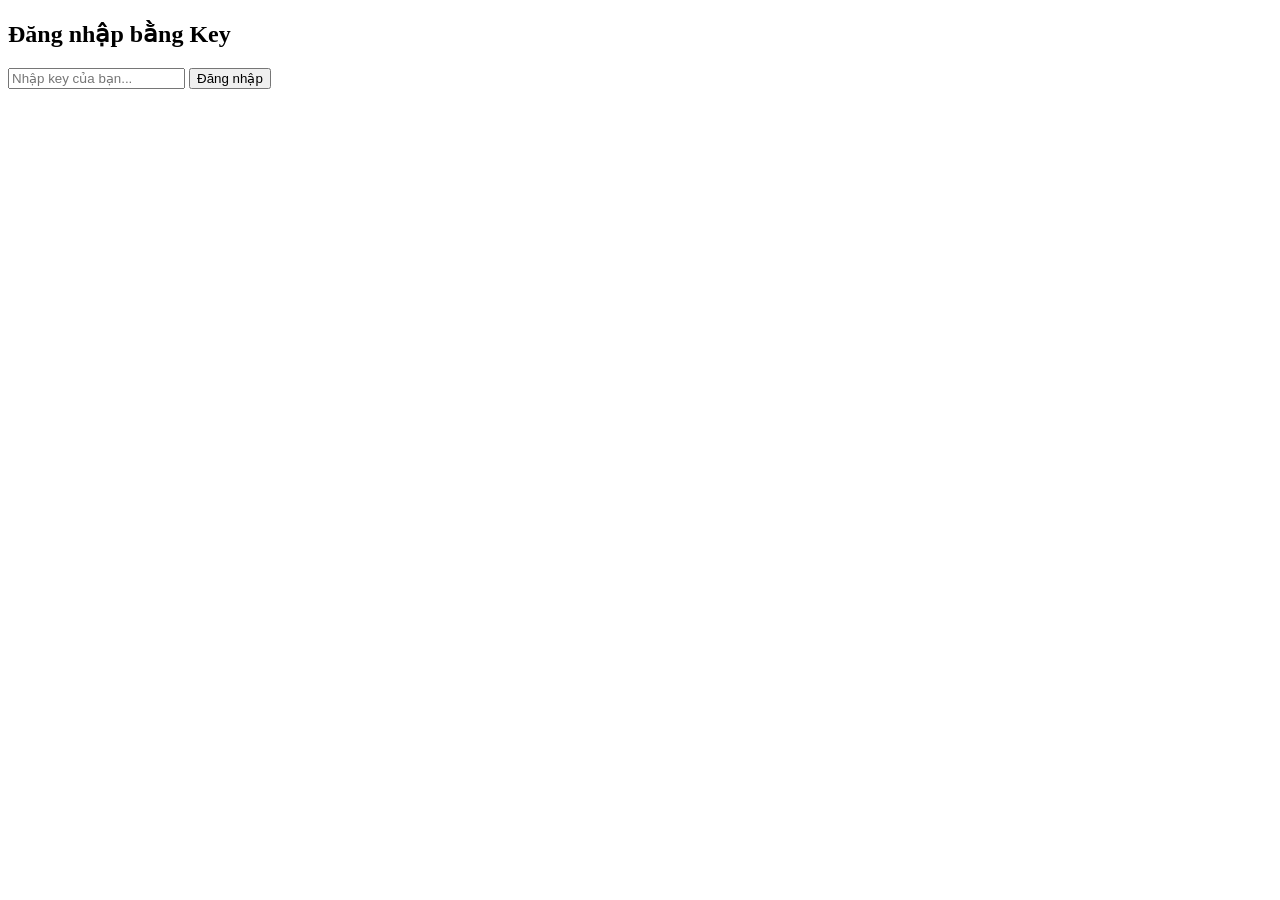
==== index.html @ 5b15d10c "Add files via upload" ====
<!DOCTYPE html>
<html lang="vi">
<head>
  <meta charset="UTF-8">
  <title>Login bằng Key</title>
  <meta name="viewport" content="width=device-width, initial-scale=1">
  <link rel="stylesheet" href="css/style.css">
</head>
<body>
  <div class="container">
    <h2>Đăng nhập bằng Key</h2>
    <input type="text" id="keyInput" placeholder="Nhập key của bạn...">
    <button id="loginBtn">Đăng nhập</button>
    <p id="loginMsg"></p>
  </div>

  <div id="menu" class="menu" style="display:none;">
    <h2>Menu chính</h2>
    <ul>
      <li><a href="#">Trang chủ</a></li>
      <li><a href="key_manager.html">Quản lý Key</a></li>
    </ul>
  </div>

  <script src="js/main.js"></script>
</body>
</html>
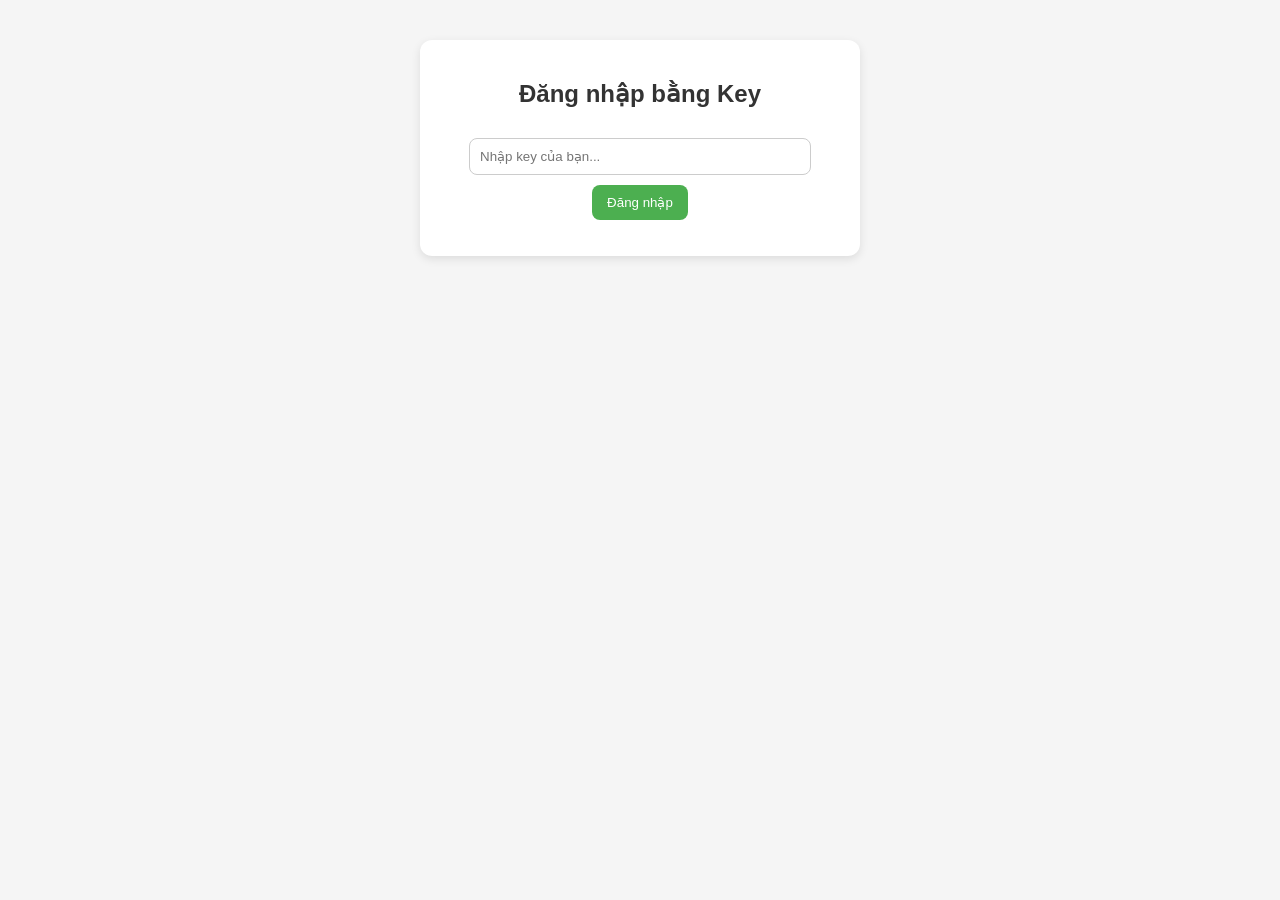
==== commit 305c9ad0: "Update index.html" ====
--- a/index.html
+++ b/index.html
@@ -2,9 +2,11 @@
 <html lang="vi">
 <head>
   <meta charset="UTF-8">
+  <meta name="viewport" content="width=device-width, initial-scale=1">
   <title>Login bằng Key</title>
-  <meta name="viewport" content="width=device-width, initial-scale=1">
-  <link rel="stylesheet" href="css/style.css">
+
+  <!-- ✅ CSS nằm cùng cấp với index.html -->
+  <link rel="stylesheet" href="style.css">
 </head>
 <body>
   <div class="container">
@@ -22,6 +24,7 @@
     </ul>
   </div>
 
-  <script src="js/main.js"></script>
+  <!-- ✅ JS cũng nằm cùng cấp -->
+  <script src="main.js"></script>
 </body>
 </html>
--- a/style.css
+++ b/style.css
@@ -0,0 +1,49 @@
+body {
+  font-family: Arial, sans-serif;
+  margin: 0;
+  padding: 0;
+  background: #f5f5f5;
+  color: #333;
+}
+
+.container {
+  max-width: 400px;
+  margin: 40px auto;
+  background: white;
+  padding: 20px;
+  border-radius: 12px;
+  box-shadow: 0 3px 10px rgba(0,0,0,0.1);
+  text-align: center;
+}
+
+input {
+  width: 80%;
+  padding: 10px;
+  margin: 10px 0;
+  border-radius: 8px;
+  border: 1px solid #ccc;
+}
+
+button, .btn {
+  background-color: #4CAF50;
+  color: white;
+  border: none;
+  padding: 10px 15px;
+  border-radius: 8px;
+  cursor: pointer;
+  text-decoration: none;
+}
+
+button:hover, .btn:hover {
+  background-color: #45a049;
+}
+
+ul {
+  list-style: none;
+  padding: 0;
+}
+
+.menu {
+  text-align: center;
+  margin-top: 30px;
+}
